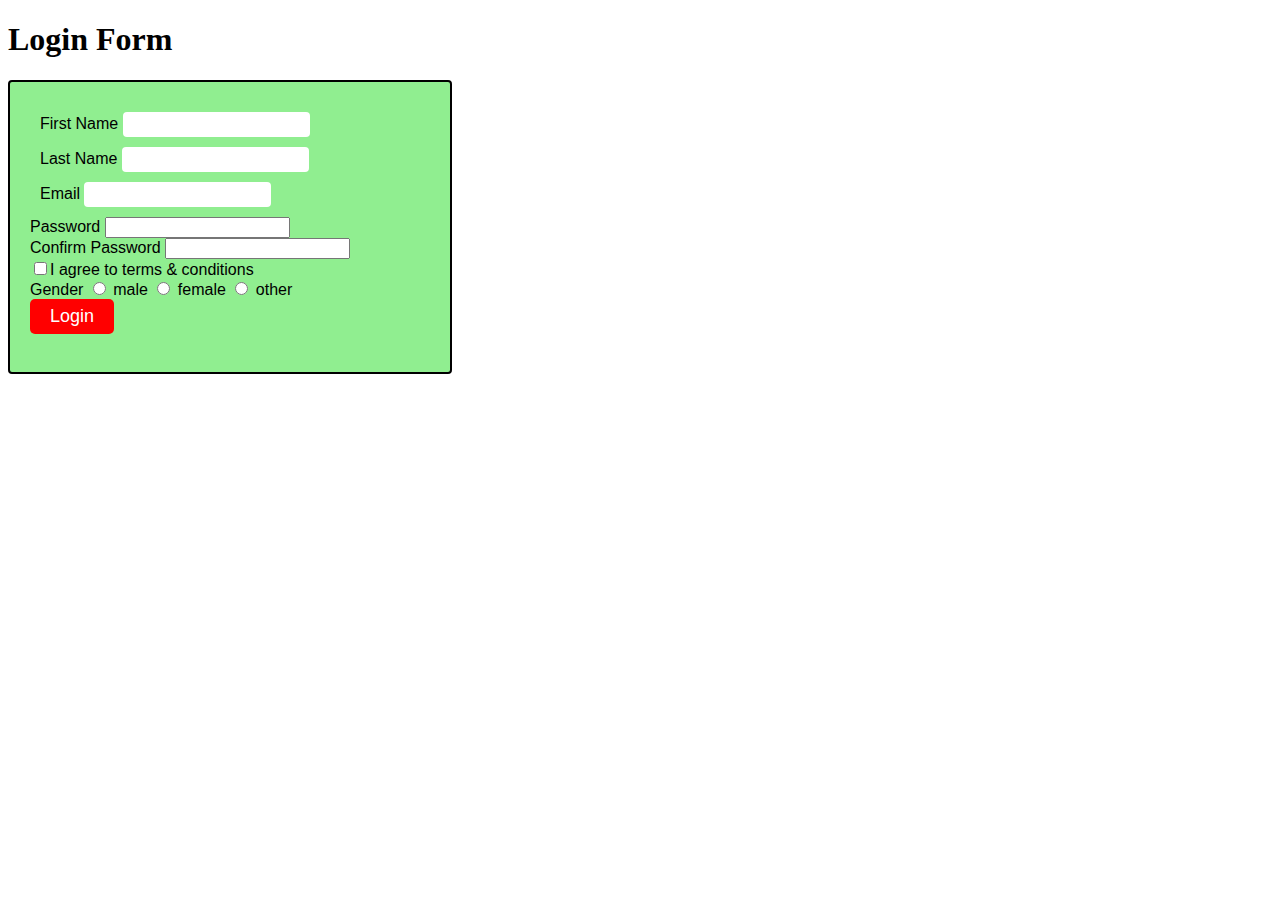
==== loginform.html @ 0c8083b8 "add styling" ====
<!DOCTYPE html>
<html lang="en">
  <head>
    <meta charset="UTF-8" />
    <meta name="viewport" content="width=device-width, initial-scale=1.0" />
    <title>Document</title>
    <link rel="stylesheet" href="loginform.css">
</head>

  <body>
    <h1>Login Form</h1>
    <form class="form">
      <div class="first_name">
        <label  for="name">First Name</label>
        <input type="text" id="name" />
      </div>

      <div class="first_name">
        <label for="last-name">Last Name</label>
        <input type="text" id="last-name" />
      </div>

      <div class="first_name">
        <label for="email">Email </label>
        <input type="text" id="email" />
      </div>

      <div>
        <label for="password">Password </label>
        <input type="password" id="password" />
      </div>
      <div>
        <label for="confirm-password">Confirm Password </label>
        <input type="password" id="confirm-password" />
      </div>

      <!-- create input type of checkbox with label ' I agree to terms & conditions' -->
      <div>
        <input type="checkbox" id="agree" /><label for="agree"
          >I agree to terms & conditions</label
        >
      </div>
      <div>
        <label for="">Gender</label>
        <input type="radio" id="male" name="gender" />
        <label for="male">male </label>
        <input type="radio" id="female" name="gender" />
        <label for="female">female </label>
        <input type="radio" id="other" name="gender" />
        <label for="other">other </label>
      </div>
      <button class="login_btn">Login</button>
    </form>
  </body>
</html>
---- loginform.css ----
.form {
  font-family: sans-serif;
  padding: 20px;
  width: 400px;
  height: 250px;
  background-color: lightgreen;
  border-radius: 4px;
  border: 2px solid black;
}

.first_name {
  margin: 10px;
}

.first_name input{
    border-radius: 4px;
    border: none;
    outline: none;
    padding: 5px;
}
.login_btn {
  /* background: ; */
  color: white;
  background-color: red;
  padding: 7px 20px;
  font-size: 18px;
  border-radius: 5px;
  border: none;
  cursor:pointer;
}

.login_btn:hover{
    background-color:blue;
    color: red;
}
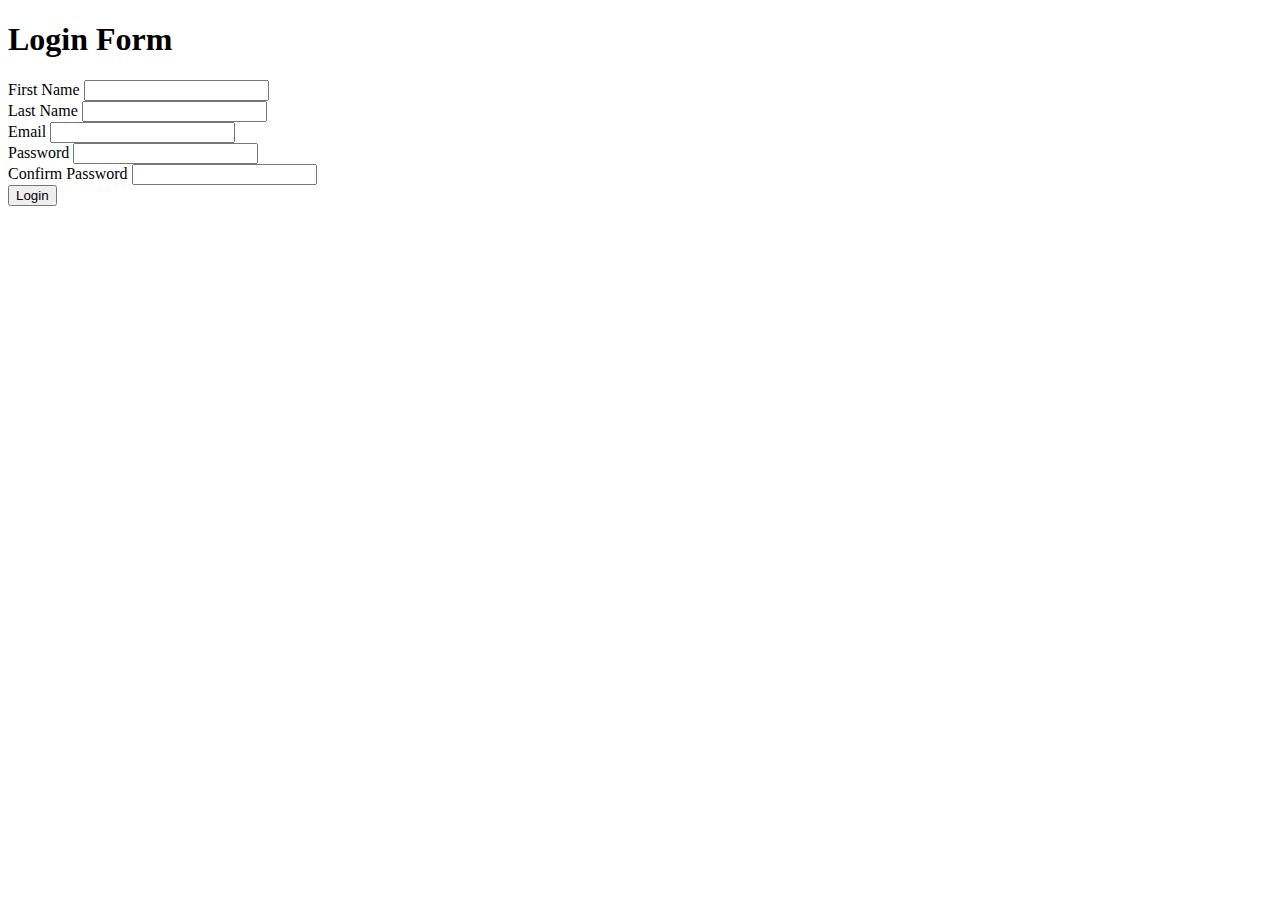
==== commit 15e2814c: "create loginform.html" ====
--- a/loginform.html
+++ b/loginform.html
@@ -4,52 +4,34 @@
     <meta charset="UTF-8" />
     <meta name="viewport" content="width=device-width, initial-scale=1.0" />
     <title>Document</title>
-    <link rel="stylesheet" href="loginform.css">
-</head>
-
+  </head>
   <body>
     <h1>Login Form</h1>
-    <form class="form">
-      <div class="first_name">
-        <label  for="name">First Name</label>
-        <input type="text" id="name" />
-      </div>
-
-      <div class="first_name">
-        <label for="last-name">Last Name</label>
-        <input type="text" id="last-name" />
-      </div>
-
-      <div class="first_name">
-        <label for="email">Email </label>
-        <input type="text" id="email" />
-      </div>
-
-      <div>
-        <label for="password">Password </label>
-        <input type="password" id="password" />
-      </div>
-      <div>
-        <label for="confirm-password">Confirm Password </label>
-        <input type="password" id="confirm-password" />
-      </div>
-
-      <!-- create input type of checkbox with label ' I agree to terms & conditions' -->
-      <div>
-        <input type="checkbox" id="agree" /><label for="agree"
-          >I agree to terms & conditions</label
-        >
-      </div>
-      <div>
-        <label for="">Gender</label>
-        <input type="radio" id="male" name="gender" />
-        <label for="male">male </label>
-        <input type="radio" id="female" name="gender" />
-        <label for="female">female </label>
-        <input type="radio" id="other" name="gender" />
-        <label for="other">other </label>
-      </div>
-      <button class="login_btn">Login</button>
-    </form>
+<form >
+    <div>
+      <label for="name">First Name</label>
+      <input type="text" id="name" />
+    </div>
+    
+    <div>
+      <label for="last-name">Last Name</label>
+      <input type="text" id="last-name" />
+    </div>
+    
+    <div>
+      <label for="email">Email </label>
+      <input type="text" id="email" />
+    </div>
+    <div>
+      <label for="password">Password </label>
+      <input type="password" id="password" />
+    </div>
+    <div>
+      <label for="confirm-password">Confirm Password </label>
+      <input type="password" id="confirm-password" />
+    </div>
+    
+    <button>Login</button>
+  </form>
   </body>
 </html>
